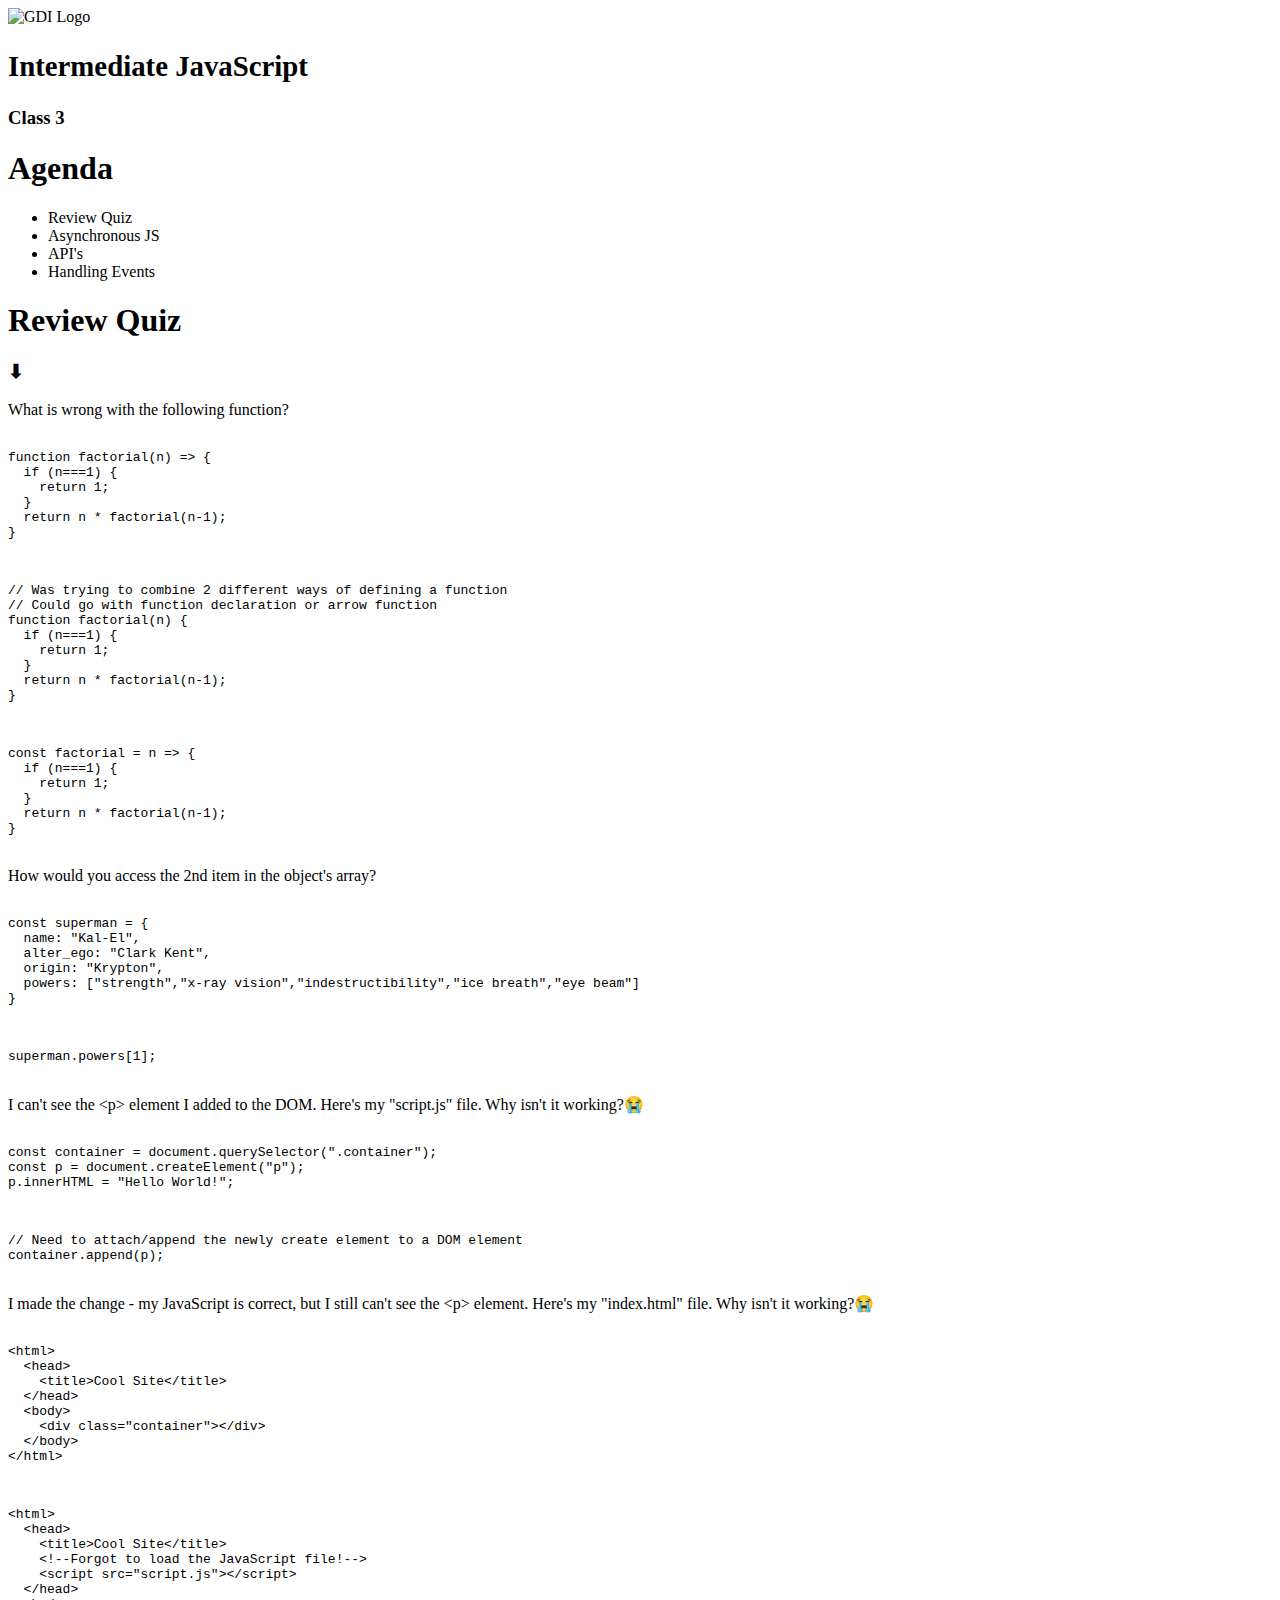
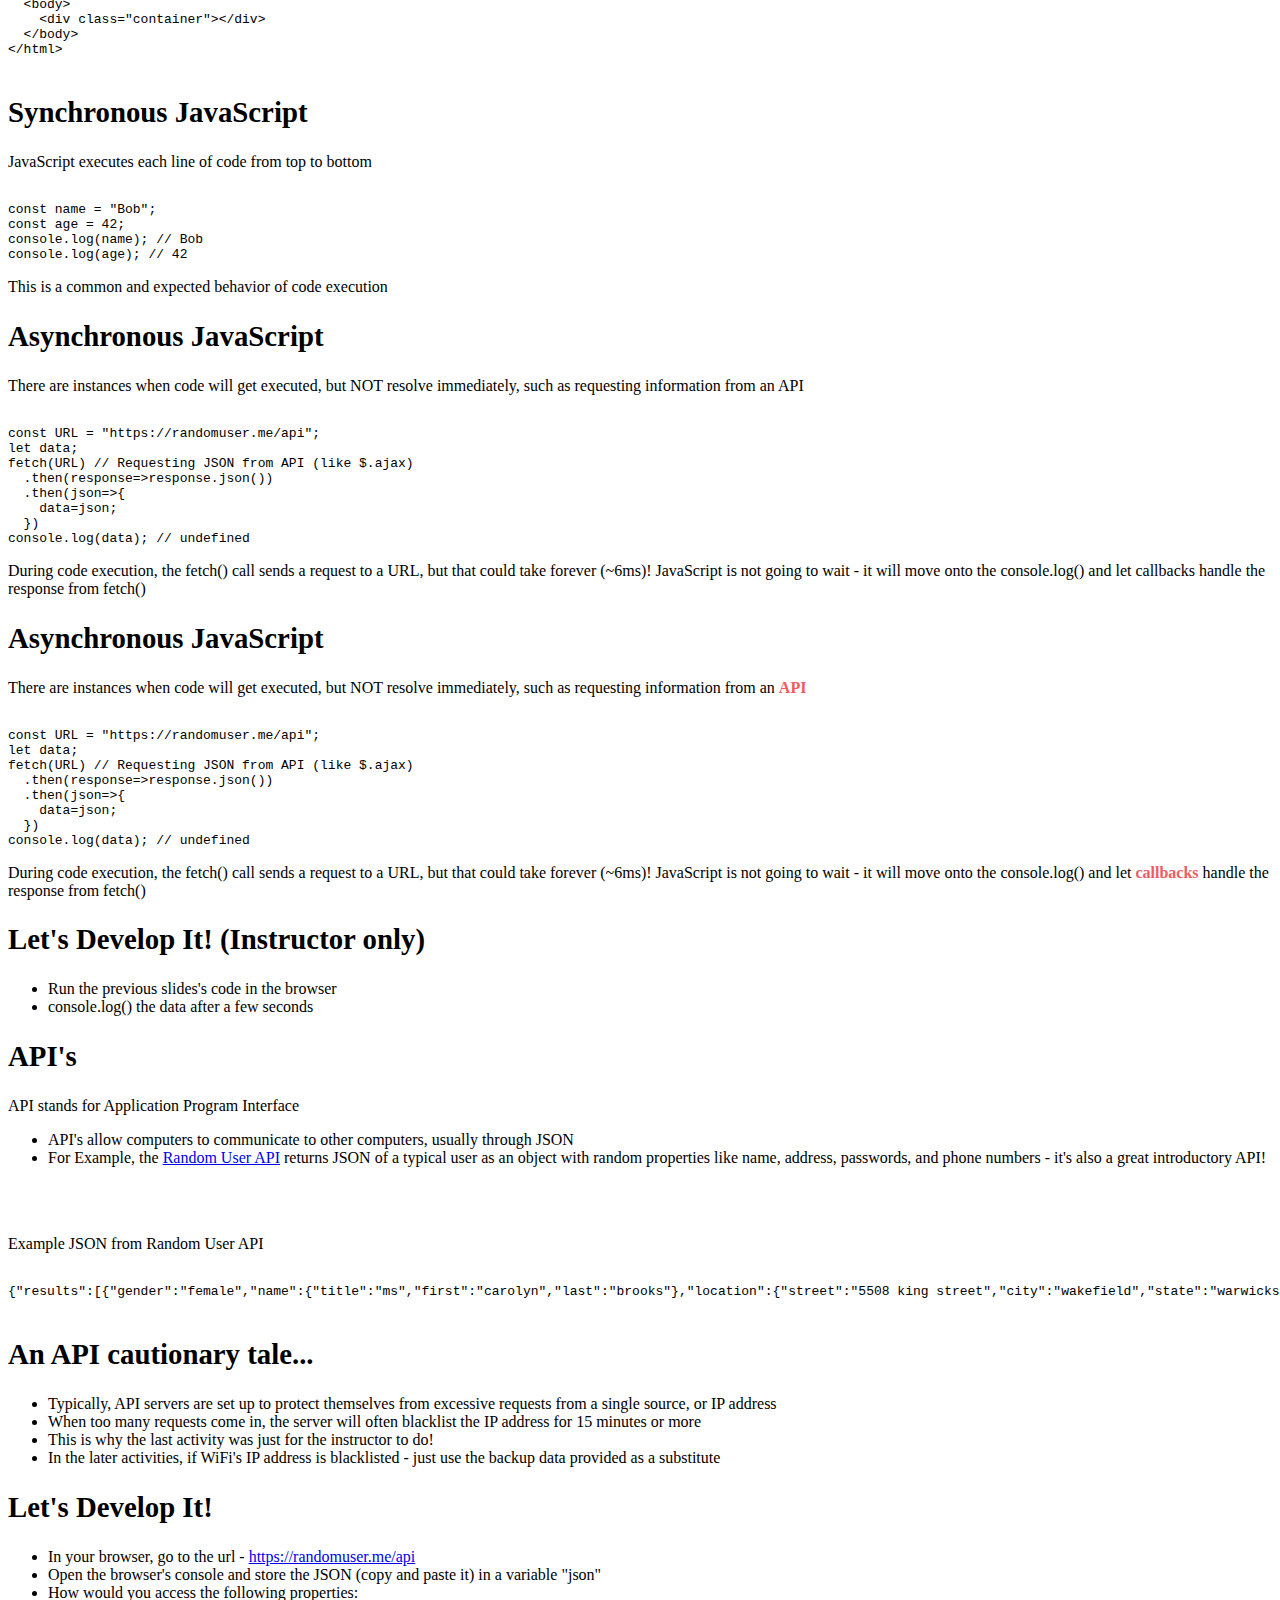
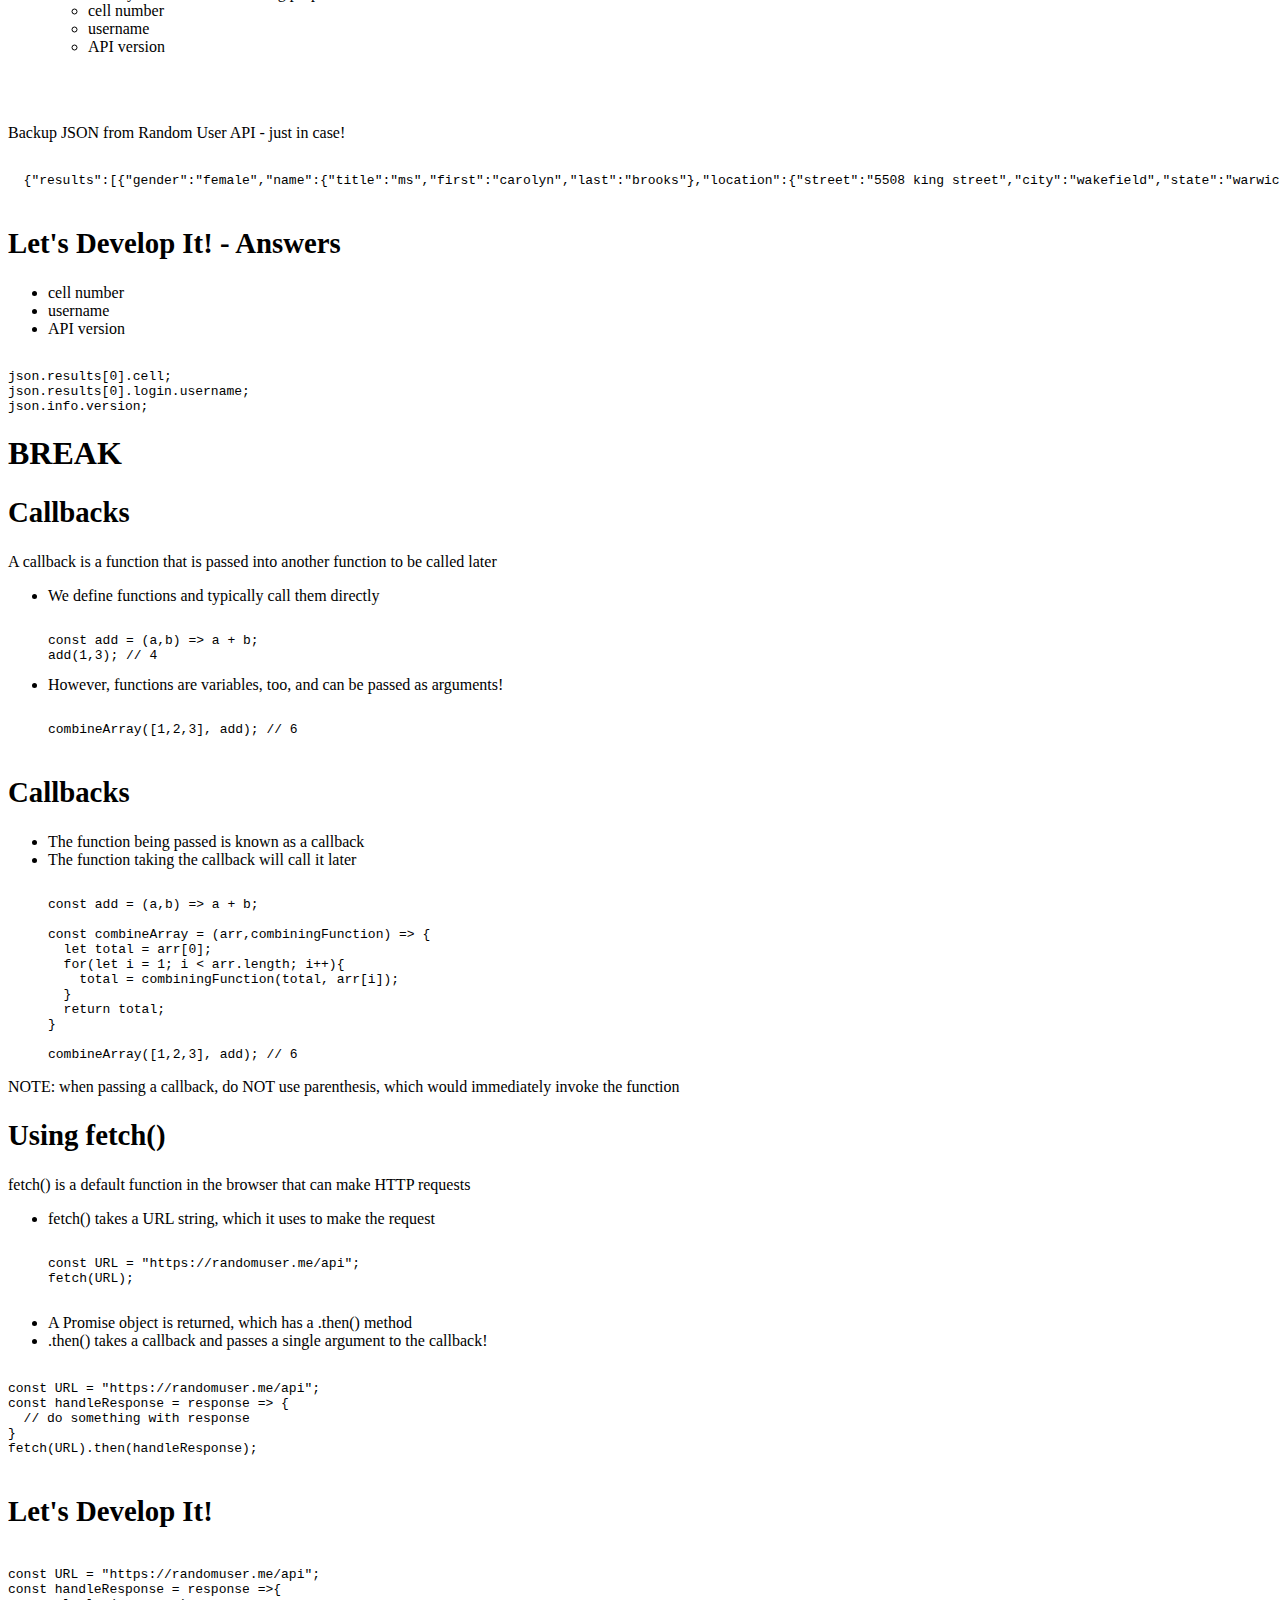
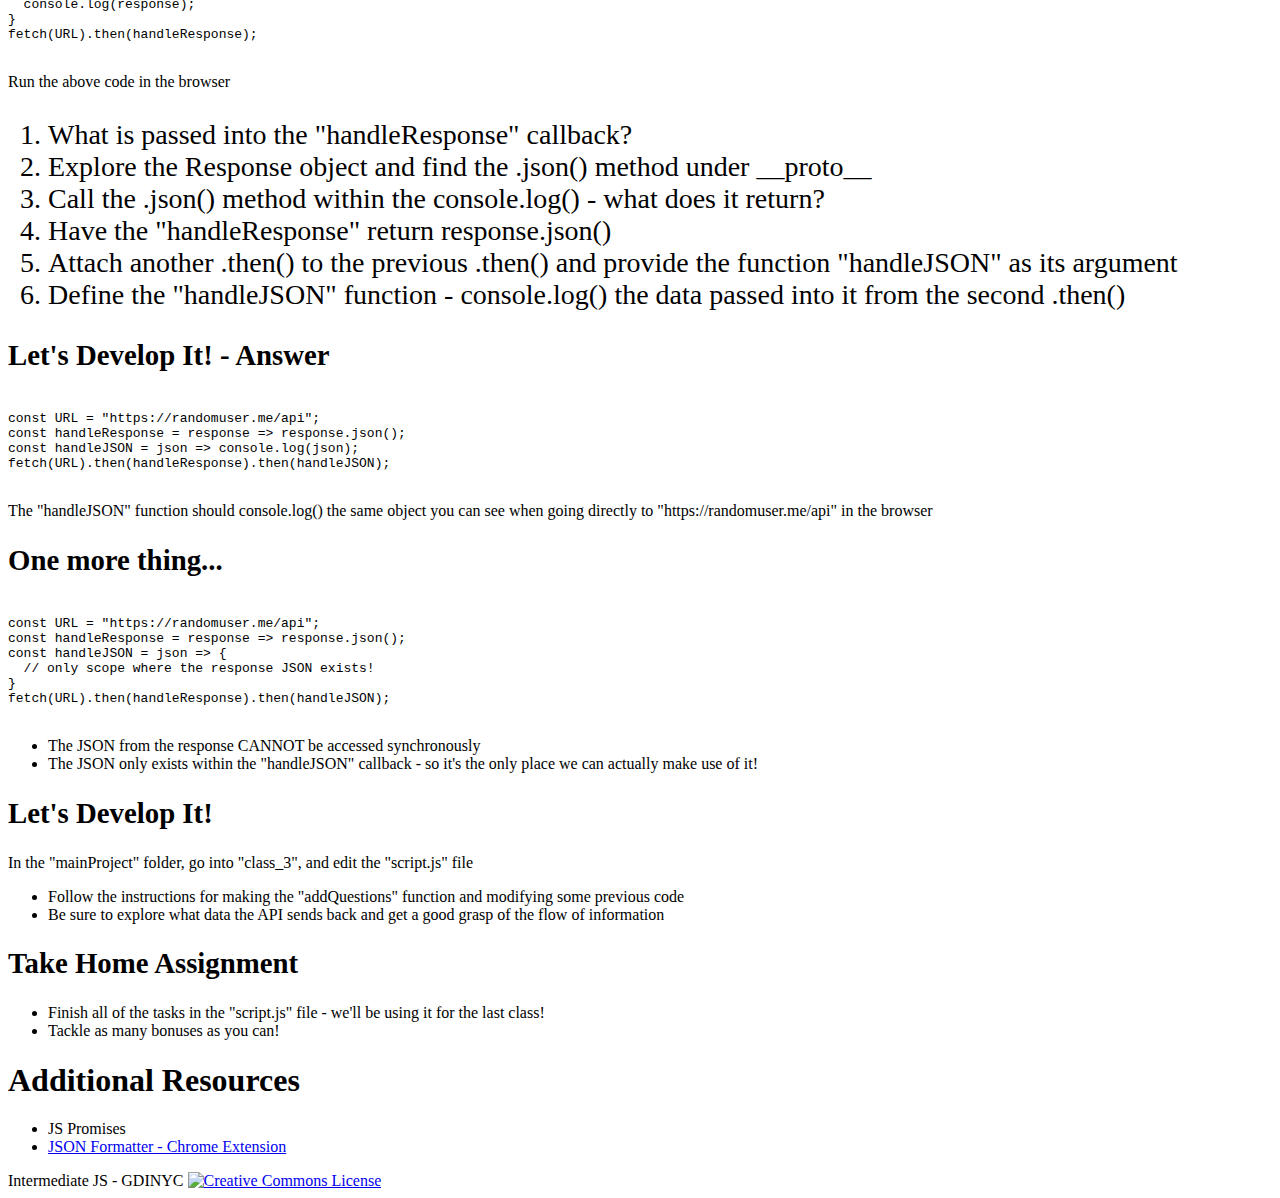
==== class3.html @ 6262b4ad "3rd class content" ====
<!doctype html>
<html lang="en">

<head>
  <meta charset="utf-8">

  <title>Class 3 ~ Intermediate JS ~ Girl Develop It</title>

  <meta name="description"
    content="This is a proposed Girl Develop It NYC Intermediate JavaScript curriculum. The course is meant to be taught in 4 two-hour sections.">
  <meta name="author" content="Girl Develop It">

  <meta name="apple-mobile-web-app-capable" content="yes" />
  <meta name="apple-mobile-web-app-status-bar-style" content="black-translucent" />

  <link rel="stylesheet" href="css/reveal.css">
  <link rel="stylesheet" href="css/theme/gdidefault.css" id="theme">
  <link rel="stylesheet" href="css/custom.css">

  <!-- For syntax highlighting -->
  <!-- light editor<link rel="stylesheet" href="lib/css/light.css">-->
  <!-- dark editor-->
  <link rel="stylesheet" href="lib/css/dark.css">
  <link rel="stylesheet" href="lib/css/zenburn.css">

  <link rel="stylesheet" href="plugin/accessibility-helper/css/accessibility-helper.css">

  <!-- If the query includes 'print-pdf', include the PDF print sheet -->
  <script>
    if (window.location.search.match(/print-pdf/gi)) {
      var link = document.createElement('link');
      link.rel = 'stylesheet';
      link.type = 'text/css';
      link.href = 'css/print/pdf.css';
      document.getElementsByTagName('head')[0].appendChild(link);
    }
  </script>

  <!-- If use the PDF print sheet so students can print slides-->

  <link rel="stylesheet" href="css/print/pdf.css" type="text/css" media="print">
  <link rel="icon" type="image/x-icon" href="favicon.ico" />
  <!--[if lt IE 9]>
    <script src="lib/js/html5shiv.js"></script>
    <![endif]-->
</head>

<body>

  <div class="reveal">
    <div class="slides">
      <section>
        <img src="img/circle-gdi-logo.png" alt="GDI Logo" class="noborder">
        <h2>Intermediate JavaScript</h2>
        <h3>Class 3</h3>
      </section>

      <section>
        <h1>Agenda</h1>
        <ul>
          <li>Review Quiz</li>
          <li>Asynchronous JS</li>
          <li>API's</li>
          <li>Handling Events</li>
        </ul>
      </section>

      <section>
        <section>
          <h1>Review Quiz</h1>
          <h3>⬇</h3>
        </section>
        <section>
          <p>What is wrong with the following function?</p>
          <pre class="fragment"><code class="javascript" data-trim contenteditable>
function factorial(n) => {
  if (n===1) {
    return 1;
  }
  return n * factorial(n-1);
}
            </code></pre>
          <pre class="fragment"><code class="javascript" data-trim contenteditable>
// Was trying to combine 2 different ways of defining a function
// Could go with function declaration or arrow function
function factorial(n) {
  if (n===1) {
    return 1;
  }
  return n * factorial(n-1);
}
            </code></pre>
          <pre class="fragment"><code class="javascript" data-trim contenteditable>
const factorial = n => {
  if (n===1) {
    return 1;
  }
  return n * factorial(n-1);
}
            </code></pre>
        </section>
        <section>
          <p>How would you access the 2nd item in the object's array?</p>
          <pre class="fragment"><code class="javascript" data-trim contenteditable>
const superman = {
  name: "Kal-El",
  alter_ego: "Clark Kent",
  origin: "Krypton",
  powers: ["strength","x-ray vision","indestructibility","ice breath","eye beam"]
}  
          </code></pre>
          <pre class="fragment"><code class="javascript" data-trim contenteditable>
superman.powers[1];
          </code></pre>
        </section>
        <section>
          <p>I can't see the &lt;p&gt; element I added to the DOM. Here's my "script.js" file. Why isn't it working?😭
          </p>
          <pre class="fragment"><code class="javascript" data-trim contenteditable>
const container = document.querySelector(".container");
const p = document.createElement("p");
p.innerHTML = "Hello World!";
            </code></pre>
          <pre class="fragment"><code class="javascript" data-trim contenteditable>
// Need to attach/append the newly create element to a DOM element
container.append(p);
            </code></pre>
        </section>
        <section>
          <p>I made the change - my JavaScript is correct, but I still can't see the &lt;p&gt; element. Here's my
            "index.html" file. Why isn't it working?😭</p>
          <pre class="fragment"><code class="xml" data-trim contenteditable>
&lt;html&gt;
  &lt;head&gt;
    &lt;title&gt;Cool Site&lt;/title&gt;
  &lt;/head&gt;
  &lt;body&gt;
    &lt;div class="container"&gt;&lt;/div&gt;
  &lt;/body&gt;
&lt;/html&gt;
            </code></pre>
          <pre class="fragment"><code class="xml" data-trim contenteditable>
&lt;html&gt;
  &lt;head&gt;
    &lt;title&gt;Cool Site&lt;/title&gt;
    &lt;!--Forgot to load the JavaScript file!--&gt;
    &lt;script src="script.js"&gt;&lt;/script&gt;
  &lt;/head&gt;
  &lt;body&gt;
    &lt;div class="container"&gt;&lt;/div&gt;
  &lt;/body&gt;
&lt;/html&gt;
            </code></pre>
        </section>
      </section>

      <section>
        <h2>Synchronous JavaScript</h2>
        <p class="fragment">JavaScript executes each line of code from top to bottom</p>
        <pre class="fragment"><code class="javascript" data-trim contenteditable>
const name = "Bob";
const age = 42;
console.log(name); // Bob
console.log(age); // 42
</code></pre>
        <p class="fragment">This is a common and expected behavior of code execution</p>
      </section>

      <section>
        <h2>Asynchronous JavaScript</h2>
        <p class="fragment">There are instances when code will get executed, but NOT resolve immediately, such
          as requesting information from an API</p>
        <pre class="fragment"><code class="javascript" data-trim contenteditable>
const URL = "https://randomuser.me/api";
let data;
fetch(URL) // Requesting JSON from API (like $.ajax)
  .then(response=>response.json())
  .then(json=>{
    data=json;
  })
console.log(data); // undefined
</code></pre>
        <p class="fragment">During code execution, the fetch() call sends a request to a URL, but that could take
          forever (~6ms)! JavaScript is not going to wait - it will move onto the console.log() and let callbacks handle
          the response from fetch()</p>
      </section>

      <section>
        <h2>Asynchronous JavaScript</h2>
        <p>There are instances when code will get executed, but NOT resolve immediately, such
          as requesting information from an <span class="emph">API</span></p>
        <pre><code class="javascript" data-trim contenteditable>
const URL = "https://randomuser.me/api";
let data;
fetch(URL) // Requesting JSON from API (like $.ajax)
  .then(response=>response.json())
  .then(json=>{
    data=json;
  })
console.log(data); // undefined
</code></pre>
        <p>During code execution, the fetch() call sends a request to a URL, but that could take
          forever (~6ms)! JavaScript is not going to wait - it will move onto the console.log() and let <span
            class="emph">callbacks</span> handle
          the response from fetch()</p>
      </section>

      <section>
        <h2>Let's Develop It! (Instructor only)</h2>
        <ul>
          <li>Run the previous slides's code in the browser</li>
          <li>console.log() the data after a few seconds</li>
        </ul>
      </section>

      <section>
        <h2>API's</h2>
        <p class="fragment">API stands for Application Program Interface</p>
        <ul>
          <li class="fragment">API's allow computers to communicate to other computers, usually through JSON</li>
          <li class="fragment">For Example, the <a target="_blank" href="https://randomuser.me/">Random User API</a>
            returns JSON of a
            typical user as an object with random properties like name, address, passwords, and phone numbers - it's
            also a
            great introductory API!</li>
        </ul>
        <br>
        <br>
        <div class="fragment">
          <p>Example JSON from Random User API</p>
          <pre><code class="javascript" data-trim contenteditable>
{"results":[{"gender":"female","name":{"title":"ms","first":"carolyn","last":"brooks"},"location":{"street":"5508 king street","city":"wakefield","state":"warwickshire","postcode":"M0 5UX","coordinates":{"latitude":"14.0309","longitude":"165.8724"},"timezone":{"offset":"+8:00","description":"Beijing, Perth, Singapore, Hong Kong"}},"email":"carolyn.brooks@example.com","login":{"uuid":"31cd84ee-8a01-4254-b322-675ef00de0fa","username":"bluegorilla497","password":"birthday","salt":"Nbhjusmn","md5":"6bc053eccfdc3078acab5d96b5278f0f","sha1":"371147ed185f134a65e0f201b0f82b5e55ff2223","sha256":"60fc47a547217783428ffc170709adc8bad0efa5404fff41282c57d9b37c33ba"},"dob":{"date":"1962-08-29T20:41:30Z","age":56},"registered":{"date":"2016-12-08T04:51:11Z","age":2},"phone":"028 3843 5424","cell":"0770-555-954","id":{"name":"NINO","value":"LH 29 72 52 O"},"picture":{"large":"https://randomuser.me/api/portraits/women/95.jpg","medium":"https://randomuser.me/api/portraits/med/women/95.jpg","thumbnail":"https://randomuser.me/api/portraits/thumb/women/95.jpg"},"nat":"GB"}],"info":{"seed":"ed31d9a21fc2e60e","results":1,"page":1,"version":"1.2"}}
            </code></pre>
        </div>

      </section>

      <section>
        <h2>An API cautionary tale...</h2>
        <ul>
          <li class="fragment">Typically, API servers are set up to protect themselves from excessive requests from a
            single source, or IP address</li>
          <li class="fragment">When too many requests come in, the server will often blacklist the IP address for 15
            minutes or more</li>
          <li class="fragment">This is why the last activity was just for the instructor to do!</li>
          <li class="fragment">In the later activities, if WiFi's IP address is blacklisted - just use the backup data
            provided as a substitute</li>
        </ul>
      </section>

      <section>
        <h2>Let's Develop It!</h2>
        <ul>
          <li>In your browser, go to the url - <a href="https://randomuser.me/api"
              target="_blank">https://randomuser.me/api</a></li>
          <li>Open the browser's console and store the JSON (copy and paste it) in a variable "json"</li>
          <li>How would you access the following properties:
            <ul>
              <li>cell number</li>
              <li>username</li>
              <li>API version</li>
            </ul>
          </li>
        </ul>

        <br>
        <br>
        <div class="fragment">
          <p>Backup JSON from Random User API - just in case!</p>
          <pre><code class="javascript" data-trim contenteditable>
  {"results":[{"gender":"female","name":{"title":"ms","first":"carolyn","last":"brooks"},"location":{"street":"5508 king street","city":"wakefield","state":"warwickshire","postcode":"M0 5UX","coordinates":{"latitude":"14.0309","longitude":"165.8724"},"timezone":{"offset":"+8:00","description":"Beijing, Perth, Singapore, Hong Kong"}},"email":"carolyn.brooks@example.com","login":{"uuid":"31cd84ee-8a01-4254-b322-675ef00de0fa","username":"bluegorilla497","password":"birthday","salt":"Nbhjusmn","md5":"6bc053eccfdc3078acab5d96b5278f0f","sha1":"371147ed185f134a65e0f201b0f82b5e55ff2223","sha256":"60fc47a547217783428ffc170709adc8bad0efa5404fff41282c57d9b37c33ba"},"dob":{"date":"1962-08-29T20:41:30Z","age":56},"registered":{"date":"2016-12-08T04:51:11Z","age":2},"phone":"028 3843 5424","cell":"0770-555-954","id":{"name":"NINO","value":"LH 29 72 52 O"},"picture":{"large":"https://randomuser.me/api/portraits/women/95.jpg","medium":"https://randomuser.me/api/portraits/med/women/95.jpg","thumbnail":"https://randomuser.me/api/portraits/thumb/women/95.jpg"},"nat":"GB"}],"info":{"seed":"ed31d9a21fc2e60e","results":1,"page":1,"version":"1.2"}}
              </code></pre>
        </div>
      </section>

      <section>
        <h2>Let's Develop It! - Answers</h2>
        <ul>
          <li>cell number</li>
          <li>username</li>
          <li>API version</li>
        </ul>
        <pre><code class="javascript" data-trim contenteditable>
json.results[0].cell;
json.results[0].login.username;
json.info.version;
</code></pre>
      </section>

      <section>
          <h1>BREAK</h1>
        </section>

      <section>
        <h2>Callbacks</h2>
        <p class="fragment">A callback is a function that is passed into another function to be called later</p>
        <ul>
          <li class="fragment">We define functions and typically call them directly</li>
          <pre class="fragment"><code class="javascript" data-trim contenteditable>
const add = (a,b) => a + b;
add(1,3); // 4
</code></pre>
          <li class="fragment">However, functions are variables, too, and can be passed as arguments!</li>
          <pre class="fragment"><code class="javascript" data-trim contenteditable>
combineArray([1,2,3], add); // 6
              </code></pre>
        </ul>
      </section>
      <section>
        <h2>Callbacks</h2>
        <ul>
              <li class="fragment">The function being passed is known as a callback</li>
              <li class="fragment">The function taking the callback will call it later</li>
                <pre class="fragment"><code class="javascript" data-trim contenteditable>
const add = (a,b) => a + b;

const combineArray = (arr,combiningFunction) => {
  let total = arr[0];
  for(let i = 1; i < arr.length; i++){
    total = combiningFunction(total, arr[i]);
  }
  return total;
}

combineArray([1,2,3], add); // 6
</code></pre>
        </ul>
        <p class="fragment">NOTE: when passing a callback, do NOT use parenthesis, which would immediately invoke the function</p>
      </section>
      
      <section>
        <h2>Using fetch()</h2>
        <p class="fragment">fetch() is a default function in the browser that can make HTTP requests</p>
        <ul>
          <li class="fragment">fetch() takes a URL string, which it uses to make the request</li>
          <pre class="fragment"><code class="javascript" data-trim contenteditable>
const URL = "https://randomuser.me/api";
fetch(URL);
          </code></pre>
          <li class="fragment">A Promise object is returned, which has a .then() method</li>
          <li class="fragment">.then() takes a callback and passes a single argument to the callback!</li>
        </ul>
            <pre class="fragment"><code class="javascript" data-trim contenteditable>
const URL = "https://randomuser.me/api";
const handleResponse = response => {
  // do something with response
}
fetch(URL).then(handleResponse);
            </code></pre>
      </section>

      <section>
        <h2>Let's Develop It!</h2>
        <pre><code class="javascript" data-trim contenteditable>
const URL = "https://randomuser.me/api";
const handleResponse = response =>{
  console.log(response);
}
fetch(URL).then(handleResponse);
            </code></pre>
          <p>Run the above code in the browser</p>
        <ol style="font-size:28px;">
          <li>What is passed into the "handleResponse" callback?</li>
          <li>Explore the Response object and find the .json() method under __proto__</li>
          <li>Call the .json() method within the console.log() - what does it return?</li>
          <li>Have the "handleResponse" return response.json()</li>
          <li>Attach another .then() to the previous .then() and provide the function "handleJSON" as its argument</li>
          <li>Define the "handleJSON" function - console.log() the data passed into it from the second .then()</li>
        </ol>
      </section>

      <section>
        <h2>Let's Develop It! - Answer</h2>
        <pre><code class="javascript" data-trim contenteditable>
const URL = "https://randomuser.me/api";
const handleResponse = response => response.json();
const handleJSON = json => console.log(json);
fetch(URL).then(handleResponse).then(handleJSON);
            </code></pre>
          <p>The "handleJSON" function should console.log() the same object you can see when going directly to "https://randomuser.me/api" in the browser</p>
      </section>


      <section>
        <h2>One more thing...</h2>
        <pre><code class="javascript" data-trim contenteditable>
const URL = "https://randomuser.me/api";
const handleResponse = response => response.json();
const handleJSON = json => {
  // only scope where the response JSON exists!
}
fetch(URL).then(handleResponse).then(handleJSON);
                        </code></pre>
        <ul>
          <li class="fragment">The JSON from the response CANNOT be accessed synchronously</li>
          <li class="fragment">The JSON only exists within the "handleJSON" callback - so it's the only place we can actually make use of it!</li>
        </ul>
      </section>

      <section>
        <h2>Let's Develop It!</h2>
        <p>In the "mainProject" folder, go into "class_3", and edit the "script.js" file</p>
        <ul>
          <li>Follow the instructions for making the "addQuestions" function and modifying some previous code</li>
          <li>Be sure to explore what data the API sends back and get a good grasp of the flow of information</li>
        </ul>
      </section>

      <section>
        <h2>Take Home Assignment</h2>
        <ul>
            <li>Finish all of the tasks in the "script.js" file - we'll be using it for the last class!</li>
            <li>Tackle as many bonuses as you can!</li>
          </ul>
      </section>

      <section>
        <h1>Additional Resources</h1>
        <ul>
          <li>JS Promises</li>
          <li><a
              href="https://chrome.google.com/webstore/detail/json-formatter/bcjindcccaagfpapjjmafapmmgkkhgoa?hl=en">JSON
              Formatter - Chrome Extension</a></li>
        </ul>
      </section>

    </div>

  </div>
  <footer>
    <div class="copyright">
      Intermediate JS - GDINYC
      <a rel="license" href="http://creativecommons.org/licenses/by-nc/3.0/deed.en_US"><img
          alt="Creative Commons License" style="border-width:0"
          src="http://i.creativecommons.org/l/by-nc/3.0/80x15.png" /></a>
    </div>
  </footer>
  </div>


  <script src="lib/js/head.min.js"></script>
  <script src="js/reveal.min.js"></script>

  <script>
    // Full list of configuration options available here:
    // https://github.com/hakimel/reveal.js#configuration
    Reveal.initialize({
      controls: true,
      progress: true,
      history: true,
      center: true,

      transition: 'slide', // none/fade/slide/convex/concave/zoom

      // Optional reveal.js plugins
      dependencies: [{
          src: 'lib/js/classList.js',
          condition: function () {
            return !document.body.classList;
          }
        },
        {
          src: 'plugin/markdown/marked.js',
          condition: function () {
            return !!document.querySelector('[data-markdown]');
          }
        },
        {
          src: 'plugin/markdown/markdown.js',
          condition: function () {
            return !!document.querySelector('[data-markdown]');
          }
        },
        {
          src: 'plugin/highlight/highlight.js',
          async: true,
          condition: function () {
            return !!document.querySelector('pre code');
          },
          callback: function () {
            hljs.initHighlightingOnLoad();
          }
        },
        {
          src: 'plugin/zoom-js/zoom.js',
          async: true
        },
        {
          src: 'plugin/notes/notes.js',
          async: true
        },
        {
          src: 'plugin/accessibility-helper/js/accessibility-helper.js',
          async: true,
          condition: function () {
            return !!document.body.classList;
          }
        }
      ]
    });
  </script>

</body>

</html>
---- css/custom.css ----
.reveal section img.noborder {
    border-width: 0;
    box-shadow: none;
}

.reveal section img {
    max-height: 500px;
    max-width: 80%;
}

div.halfblock {
    float: left;
    width: 45%;
    text-align: left;
    margin-right: 5%;
}

div.left-align {
    text-align: left;
}

.clear {
    clear: both;
}

.reveal h1 {
    font-size: 2em;
}

.reveal h2 {
    font-size: 1.8em;
}

/*
 * Hide only visually, but have it available for screenreaders: h5bp.com/v
 */

.visuallyhidden {
    border: 0;
    clip: rect(0 0 0 0);
    height: 1px;
    margin: -1px;
    overflow: hidden;
    padding: 0;
    position: absolute;
    width: 1px;
}

/*
 * Extends the .visuallyhidden class to allow the element to be focusable
 * when navigated to via the keyboard: h5bp.com/p
 */

.visuallyhidden.focusable:active,
.visuallyhidden.focusable:focus {
    clip: auto;
    height: auto;
    margin: 0;
    overflow: visible;
    position: static;
    width: auto;
}

.emph {
    color: #f05b62;
    font-weight: 700 !important;
}
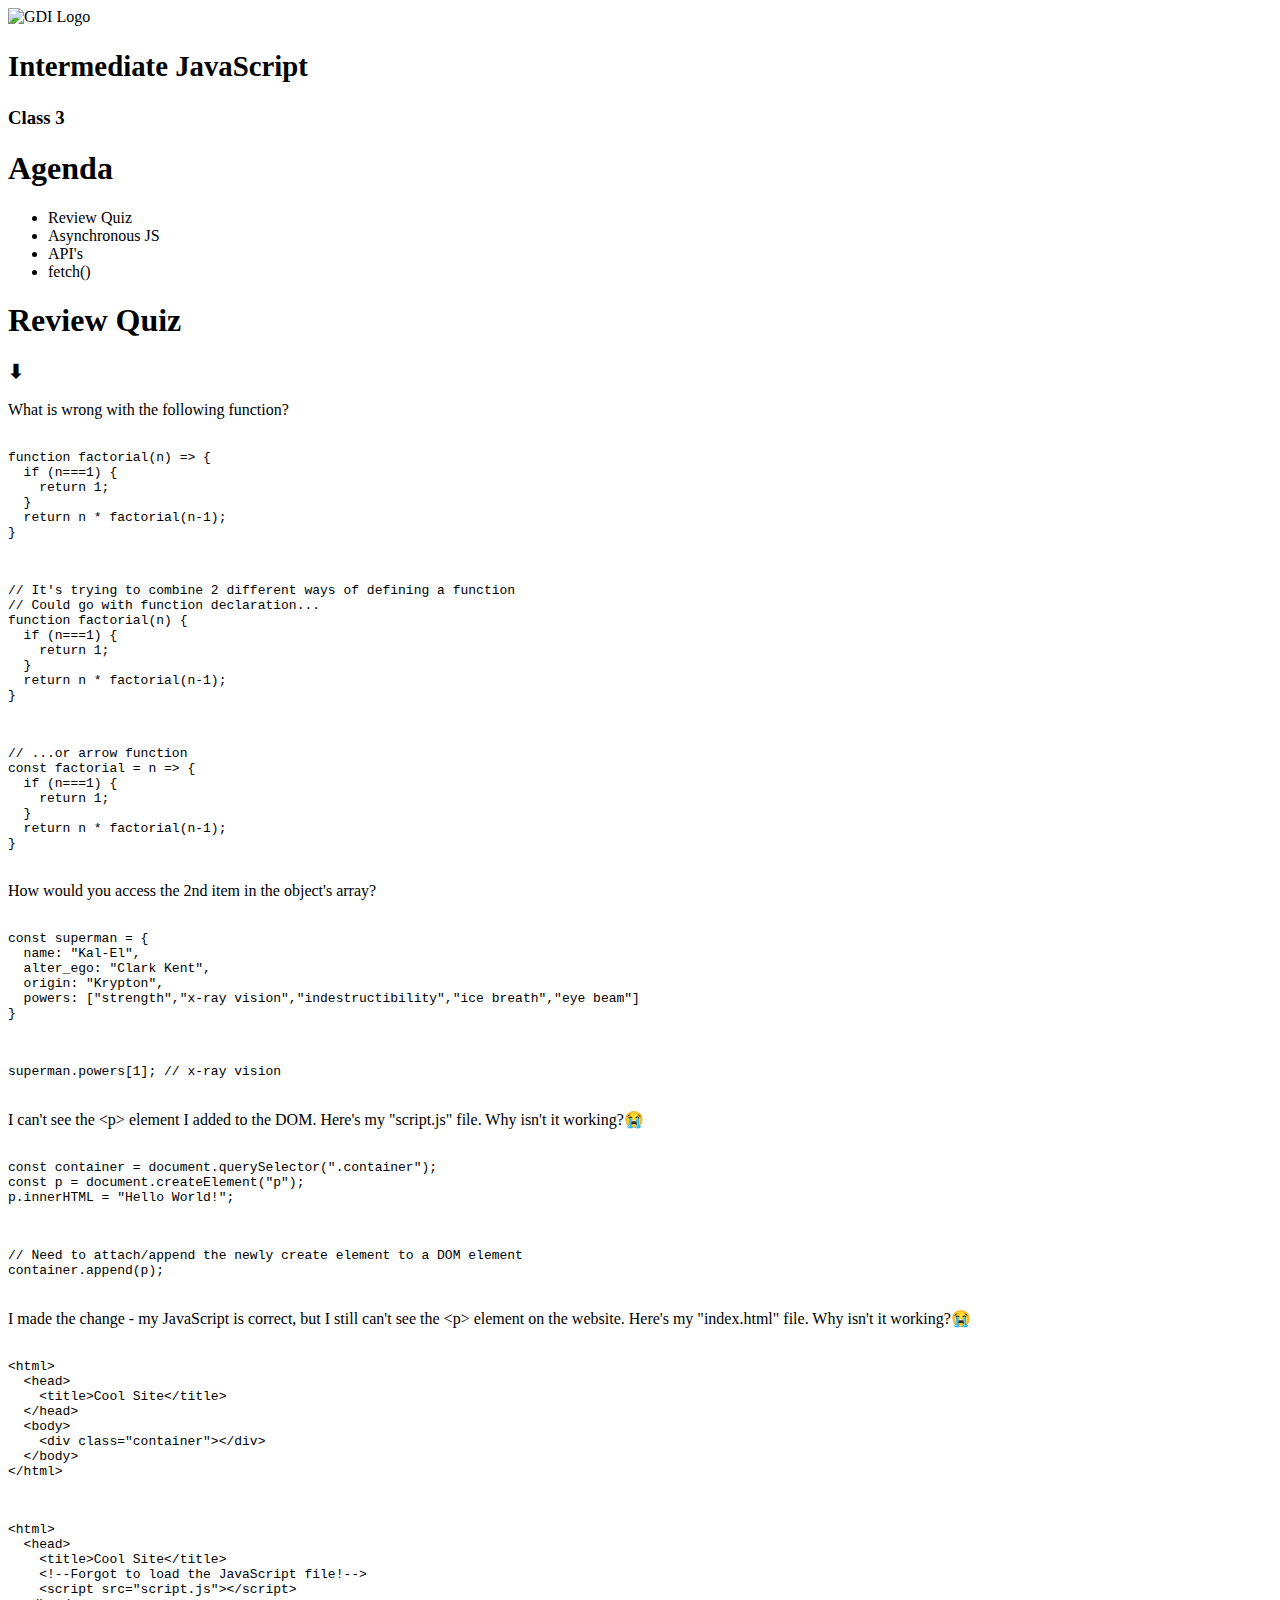
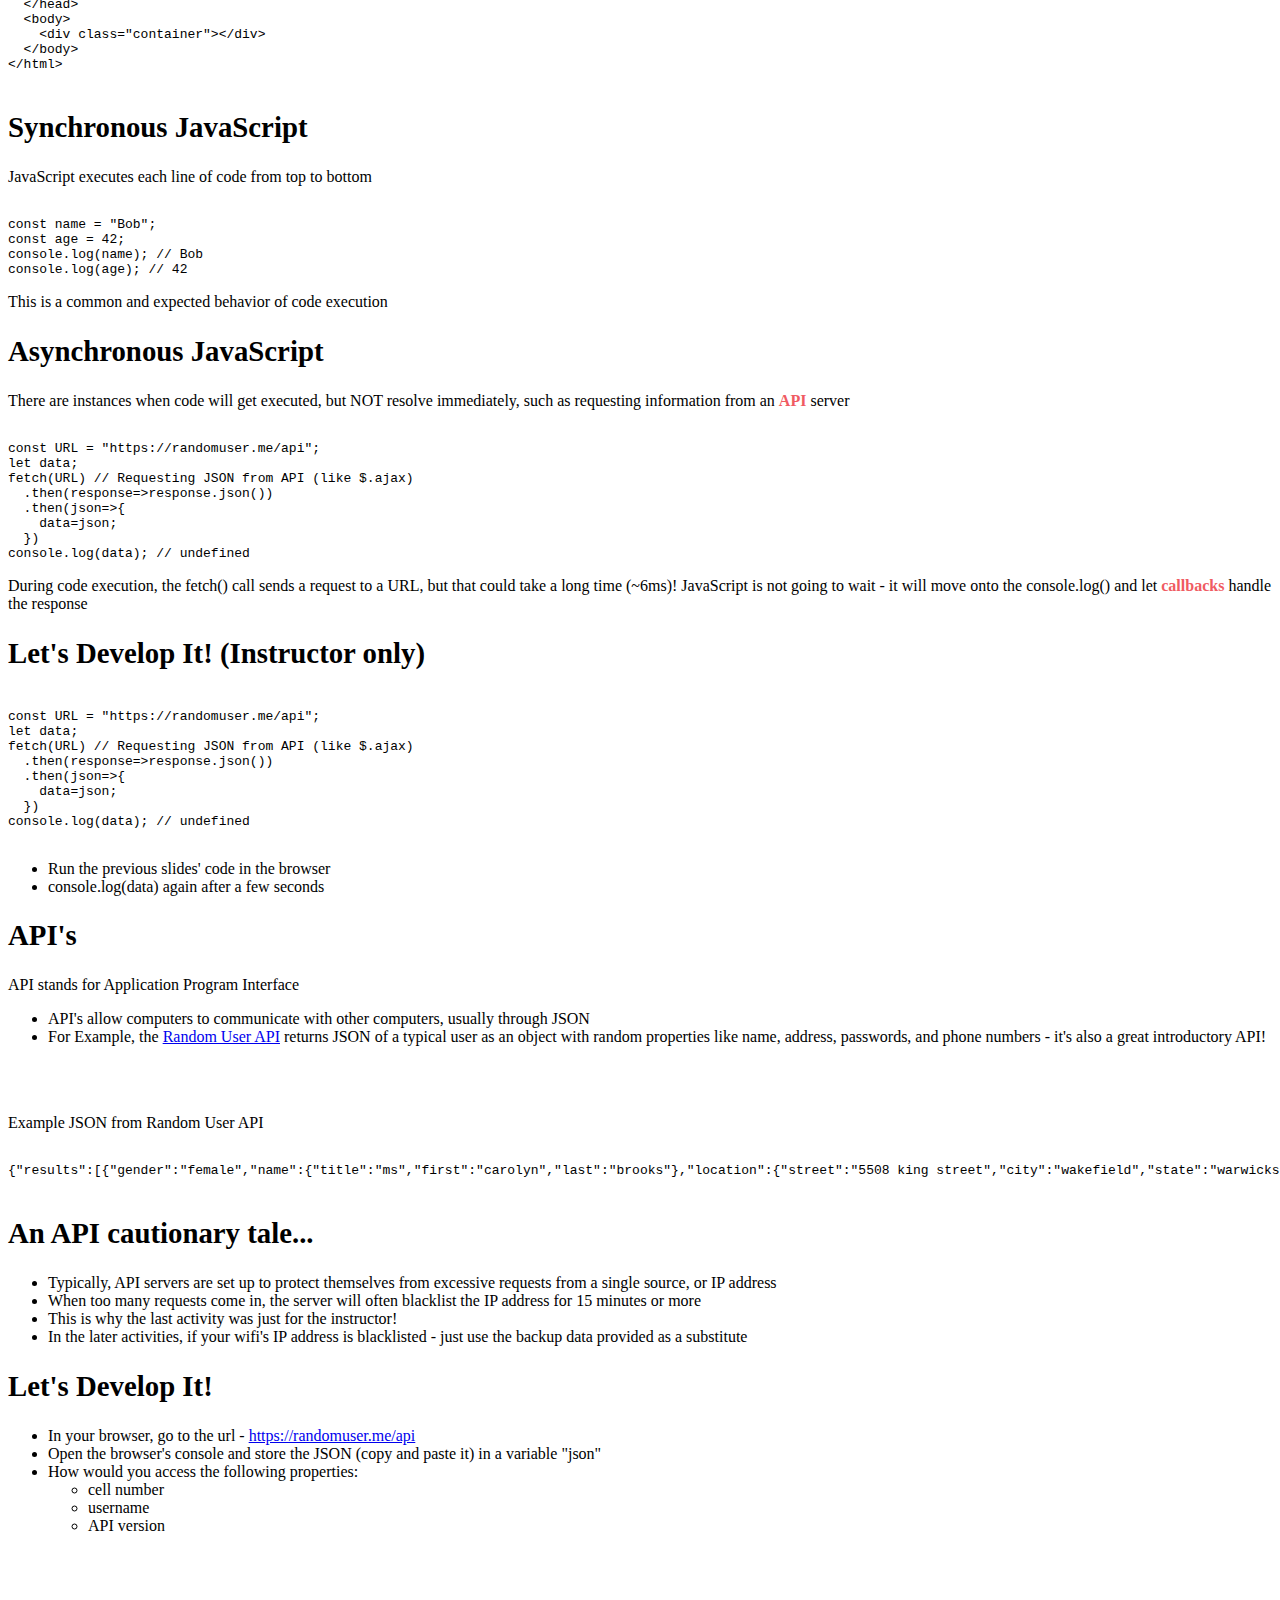
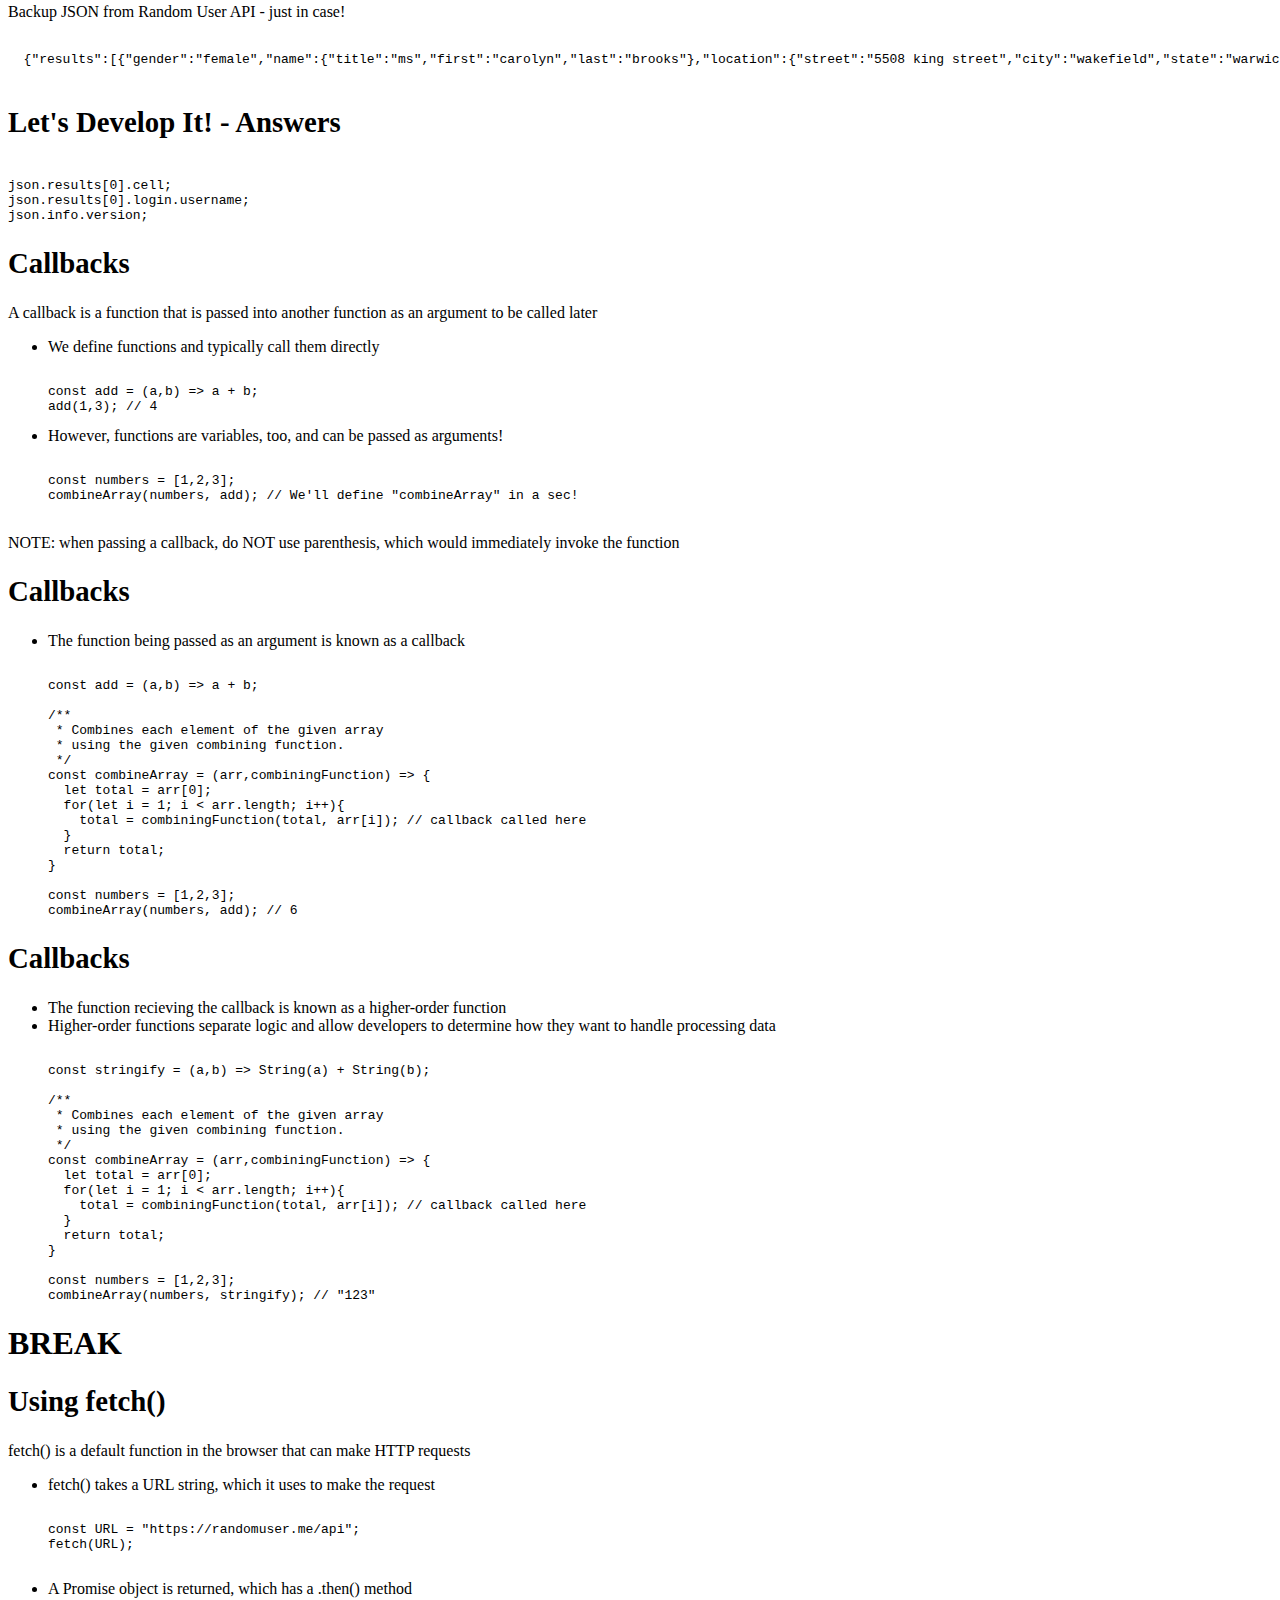
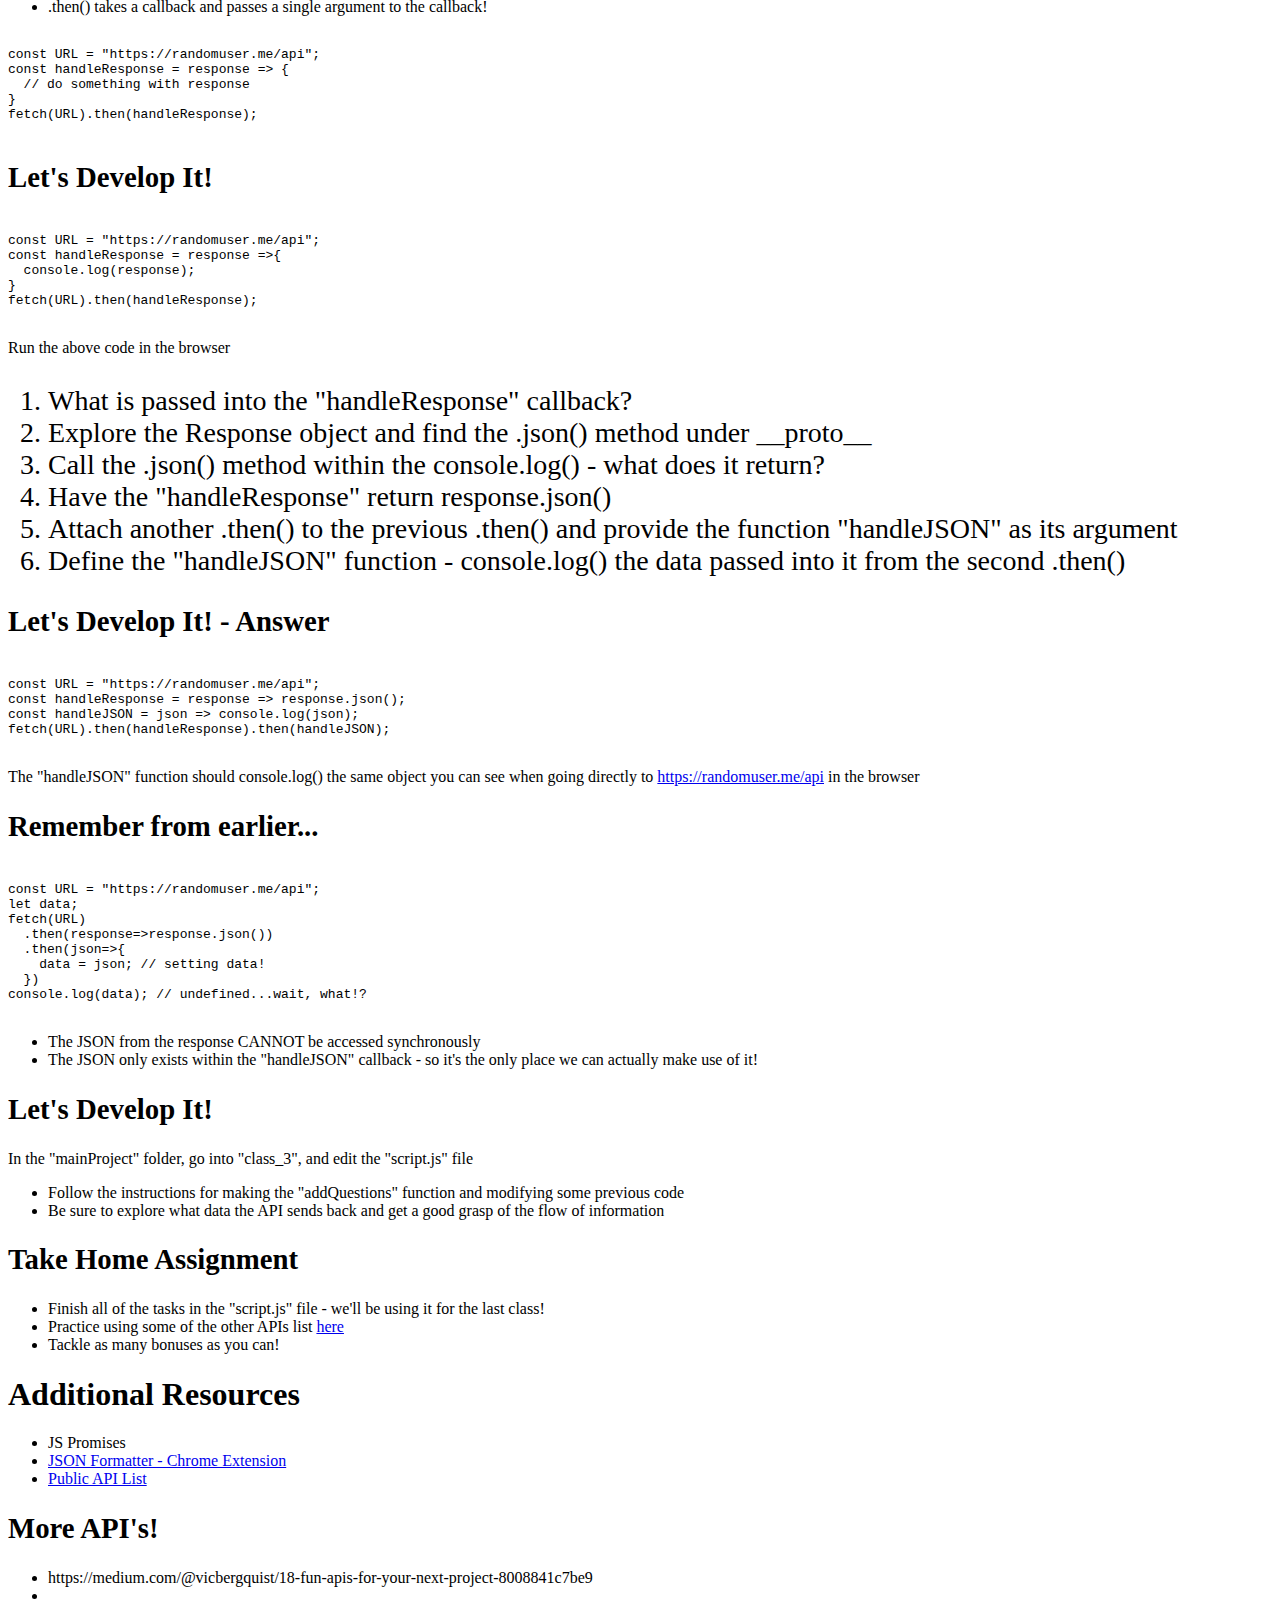
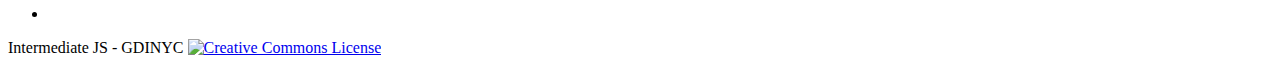
==== commit 000e122f: "API's for last class" ====
--- a/class3.html
+++ b/class3.html
@@ -61,7 +61,7 @@
           <li>Review Quiz</li>
           <li>Asynchronous JS</li>
           <li>API's</li>
-          <li>Handling Events</li>
+          <li>fetch()</li>
         </ul>
       </section>
 
@@ -81,8 +81,8 @@
 }
             </code></pre>
           <pre class="fragment"><code class="javascript" data-trim contenteditable>
-// Was trying to combine 2 different ways of defining a function
-// Could go with function declaration or arrow function
+// It's trying to combine 2 different ways of defining a function
+// Could go with function declaration...
 function factorial(n) {
   if (n===1) {
     return 1;
@@ -91,6 +91,7 @@
 }
             </code></pre>
           <pre class="fragment"><code class="javascript" data-trim contenteditable>
+// ...or arrow function
 const factorial = n => {
   if (n===1) {
     return 1;
@@ -110,7 +111,7 @@
 }  
           </code></pre>
           <pre class="fragment"><code class="javascript" data-trim contenteditable>
-superman.powers[1];
+superman.powers[1]; // x-ray vision
           </code></pre>
         </section>
         <section>
@@ -127,7 +128,7 @@
             </code></pre>
         </section>
         <section>
-          <p>I made the change - my JavaScript is correct, but I still can't see the &lt;p&gt; element. Here's my
+          <p>I made the change - my JavaScript is correct, but I still can't see the &lt;p&gt; element on the website. Here's my
             "index.html" file. Why isn't it working?😭</p>
           <pre class="fragment"><code class="xml" data-trim contenteditable>
 &lt;html&gt;
@@ -169,7 +170,7 @@
       <section>
         <h2>Asynchronous JavaScript</h2>
         <p class="fragment">There are instances when code will get executed, but NOT resolve immediately, such
-          as requesting information from an API</p>
+          as requesting information from an <span class="emph">API</span> server</p>
         <pre class="fragment"><code class="javascript" data-trim contenteditable>
 const URL = "https://randomuser.me/api";
 let data;
@@ -181,14 +182,13 @@
 console.log(data); // undefined
 </code></pre>
         <p class="fragment">During code execution, the fetch() call sends a request to a URL, but that could take
-          forever (~6ms)! JavaScript is not going to wait - it will move onto the console.log() and let callbacks handle
-          the response from fetch()</p>
-      </section>
-
-      <section>
-        <h2>Asynchronous JavaScript</h2>
-        <p>There are instances when code will get executed, but NOT resolve immediately, such
-          as requesting information from an <span class="emph">API</span></p>
+          a long time (~6ms)! JavaScript is not going to wait - it will move onto the console.log() and let <span
+          class="emph">callbacks</span> handle
+          the response</p>
+      </section>
+
+      <section>
+        <h2>Let's Develop It! (Instructor only)</h2>
         <pre><code class="javascript" data-trim contenteditable>
 const URL = "https://randomuser.me/api";
 let data;
@@ -198,18 +198,10 @@
     data=json;
   })
 console.log(data); // undefined
-</code></pre>
-        <p>During code execution, the fetch() call sends a request to a URL, but that could take
-          forever (~6ms)! JavaScript is not going to wait - it will move onto the console.log() and let <span
-            class="emph">callbacks</span> handle
-          the response from fetch()</p>
-      </section>
-
-      <section>
-        <h2>Let's Develop It! (Instructor only)</h2>
-        <ul>
-          <li>Run the previous slides's code in the browser</li>
-          <li>console.log() the data after a few seconds</li>
+          </code></pre>
+        <ul>
+          <li>Run the previous slides' code in the browser</li>
+          <li>console.log(data) again after a few seconds</li>
         </ul>
       </section>
 
@@ -217,8 +209,8 @@
         <h2>API's</h2>
         <p class="fragment">API stands for Application Program Interface</p>
         <ul>
-          <li class="fragment">API's allow computers to communicate to other computers, usually through JSON</li>
-          <li class="fragment">For Example, the <a target="_blank" href="https://randomuser.me/">Random User API</a>
+          <li class="fragment">API's allow computers to communicate with other computers, usually through JSON</li>
+          <li class="fragment">For Example, the <a target="_blank" href="https://randomuser.me/api">Random User API</a>
             returns JSON of a
             typical user as an object with random properties like name, address, passwords, and phone numbers - it's
             also a
@@ -242,8 +234,8 @@
             single source, or IP address</li>
           <li class="fragment">When too many requests come in, the server will often blacklist the IP address for 15
             minutes or more</li>
-          <li class="fragment">This is why the last activity was just for the instructor to do!</li>
-          <li class="fragment">In the later activities, if WiFi's IP address is blacklisted - just use the backup data
+          <li class="fragment">This is why the last activity was just for the instructor!</li>
+          <li class="fragment">In the later activities, if your wifi's IP address is blacklisted - just use the backup data
             provided as a substitute</li>
         </ul>
       </section>
@@ -275,11 +267,6 @@
 
       <section>
         <h2>Let's Develop It! - Answers</h2>
-        <ul>
-          <li>cell number</li>
-          <li>username</li>
-          <li>API version</li>
-        </ul>
         <pre><code class="javascript" data-trim contenteditable>
 json.results[0].cell;
 json.results[0].login.username;
@@ -288,12 +275,8 @@
       </section>
 
       <section>
-          <h1>BREAK</h1>
-        </section>
-
-      <section>
         <h2>Callbacks</h2>
-        <p class="fragment">A callback is a function that is passed into another function to be called later</p>
+        <p class="fragment">A callback is a function that is passed into another function as an argument to be called later</p>
         <ul>
           <li class="fragment">We define functions and typically call them directly</li>
           <pre class="fragment"><code class="javascript" data-trim contenteditable>
@@ -302,30 +285,64 @@
 </code></pre>
           <li class="fragment">However, functions are variables, too, and can be passed as arguments!</li>
           <pre class="fragment"><code class="javascript" data-trim contenteditable>
-combineArray([1,2,3], add); // 6
+const numbers = [1,2,3];
+combineArray(numbers, add); // We'll define "combineArray" in a sec!
               </code></pre>
         </ul>
+        <p class="fragment">NOTE: when passing a callback, do NOT use parenthesis, which would immediately invoke the function</p>
       </section>
       <section>
         <h2>Callbacks</h2>
         <ul>
-              <li class="fragment">The function being passed is known as a callback</li>
-              <li class="fragment">The function taking the callback will call it later</li>
+              <li class="fragment">The function being passed as an argument is known as a callback</li>
                 <pre class="fragment"><code class="javascript" data-trim contenteditable>
 const add = (a,b) => a + b;
 
+/**
+ * Combines each element of the given array
+ * using the given combining function.
+ */
 const combineArray = (arr,combiningFunction) => {
   let total = arr[0];
   for(let i = 1; i < arr.length; i++){
-    total = combiningFunction(total, arr[i]);
+    total = combiningFunction(total, arr[i]); // callback called here
   }
   return total;
 }
 
-combineArray([1,2,3], add); // 6
+const numbers = [1,2,3];
+combineArray(numbers, add); // 6
 </code></pre>
         </ul>
-        <p class="fragment">NOTE: when passing a callback, do NOT use parenthesis, which would immediately invoke the function</p>
+      </section>
+      <section>
+        <h2>Callbacks</h2>
+        <ul>
+              <li class="fragment">The function recieving the callback is known as a higher-order function</li>
+              <li class="fragment">Higher-order functions separate logic and allow developers to determine how they want to handle processing data</li>
+                <pre class="fragment"><code class="javascript" data-trim contenteditable>
+const stringify = (a,b) => String(a) + String(b);
+
+/**
+ * Combines each element of the given array
+ * using the given combining function.
+ */
+const combineArray = (arr,combiningFunction) => {
+  let total = arr[0];
+  for(let i = 1; i < arr.length; i++){
+    total = combiningFunction(total, arr[i]); // callback called here
+  }
+  return total;
+}
+
+const numbers = [1,2,3];
+combineArray(numbers, stringify); // "123"
+</code></pre>
+        </ul>
+      </section>
+
+      <section>
+        <h1>BREAK</h1>
       </section>
       
       <section>
@@ -360,12 +377,12 @@
             </code></pre>
           <p>Run the above code in the browser</p>
         <ol style="font-size:28px;">
-          <li>What is passed into the "handleResponse" callback?</li>
-          <li>Explore the Response object and find the .json() method under __proto__</li>
-          <li>Call the .json() method within the console.log() - what does it return?</li>
-          <li>Have the "handleResponse" return response.json()</li>
-          <li>Attach another .then() to the previous .then() and provide the function "handleJSON" as its argument</li>
-          <li>Define the "handleJSON" function - console.log() the data passed into it from the second .then()</li>
+          <li class="fragment">What is passed into the "handleResponse" callback?</li>
+          <li class="fragment">Explore the Response object and find the .json() method under __proto__</li>
+          <li class="fragment">Call the .json() method within the console.log() - what does it return?</li>
+          <li class="fragment">Have the "handleResponse" return response.json()</li>
+          <li class="fragment">Attach another .then() to the previous .then() and provide the function "handleJSON" as its argument</li>
+          <li class="fragment">Define the "handleJSON" function - console.log() the data passed into it from the second .then()</li>
         </ol>
       </section>
 
@@ -377,19 +394,21 @@
 const handleJSON = json => console.log(json);
 fetch(URL).then(handleResponse).then(handleJSON);
             </code></pre>
-          <p>The "handleJSON" function should console.log() the same object you can see when going directly to "https://randomuser.me/api" in the browser</p>
-      </section>
-
-
-      <section>
-        <h2>One more thing...</h2>
+          <p>The "handleJSON" function should console.log() the same object you can see when going directly to <a href="https://randomuser.me/api" target="_blank">https://randomuser.me/api</a> in the browser</p>
+      </section>
+
+
+      <section>
+        <h2>Remember from earlier...</h2>
         <pre><code class="javascript" data-trim contenteditable>
 const URL = "https://randomuser.me/api";
-const handleResponse = response => response.json();
-const handleJSON = json => {
-  // only scope where the response JSON exists!
-}
-fetch(URL).then(handleResponse).then(handleJSON);
+let data;
+fetch(URL)
+  .then(response=>response.json())
+  .then(json=>{
+    data = json; // setting data!
+  })
+console.log(data); // undefined...wait, what!?
                         </code></pre>
         <ul>
           <li class="fragment">The JSON from the response CANNOT be accessed synchronously</li>
@@ -410,6 +429,7 @@
         <h2>Take Home Assignment</h2>
         <ul>
             <li>Finish all of the tasks in the "script.js" file - we'll be using it for the last class!</li>
+            <li>Practice using some of the other APIs list <a href="https://github.com/toddmotto/public-apis">here</a></li>
             <li>Tackle as many bonuses as you can!</li>
           </ul>
       </section>
@@ -421,9 +441,18 @@
           <li><a
               href="https://chrome.google.com/webstore/detail/json-formatter/bcjindcccaagfpapjjmafapmmgkkhgoa?hl=en">JSON
               Formatter - Chrome Extension</a></li>
-        </ul>
-      </section>
-
+              <li><a href="https://github.com/toddmotto/public-apis" target="_blank">Public API List</a></li>          
+        </ul>
+      </section>
+
+      <section>
+        <h2>More API's!</h2>
+        <ul>
+          <li>https://medium.com/@vicbergquist/18-fun-apis-for-your-next-project-8008841c7be9</li>
+          <li></li>
+          <li></li>
+        </ul>
+      </section>
     </div>
 
   </div>
